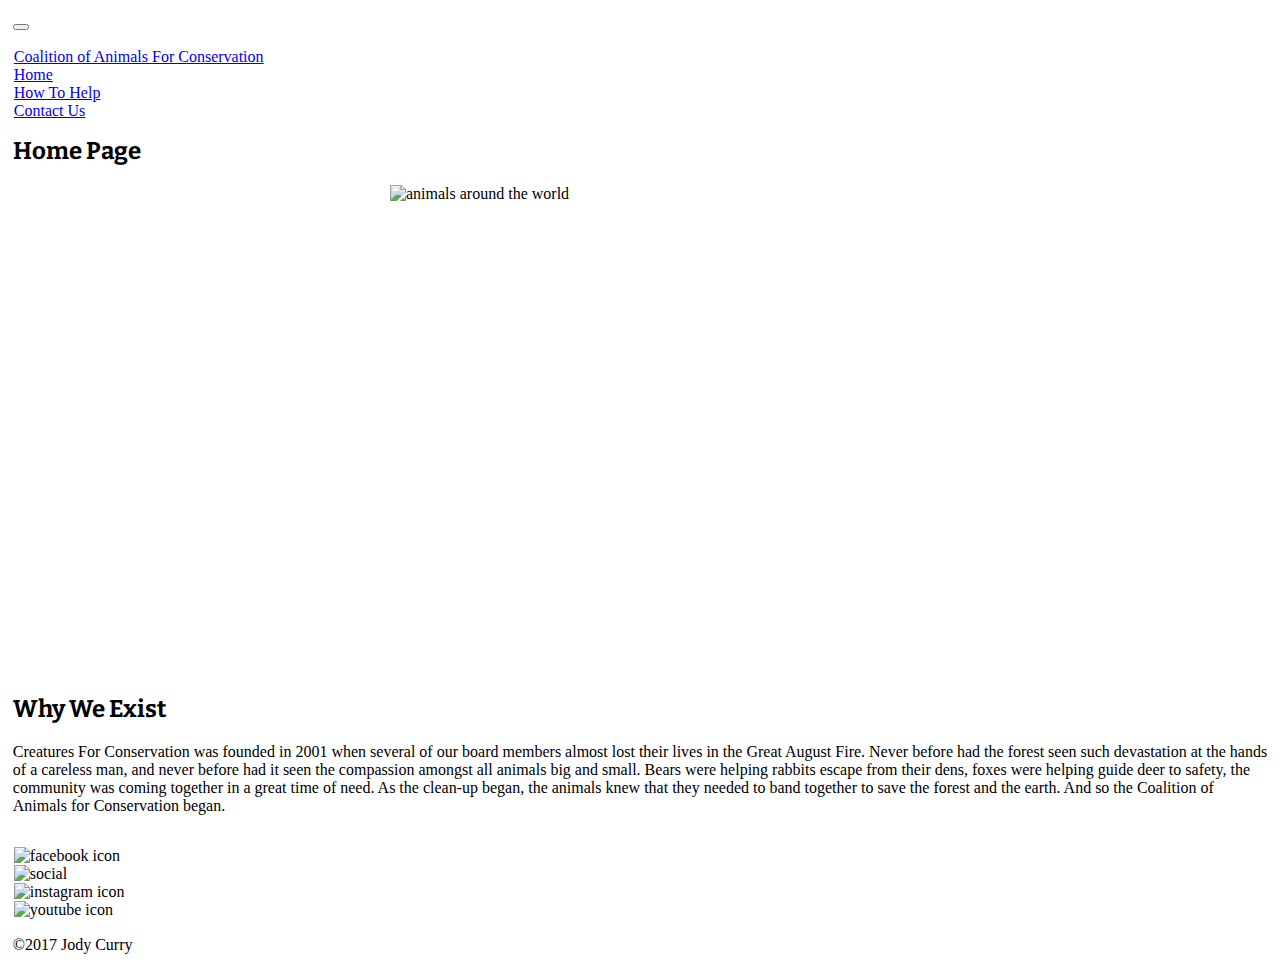
==== index.html @ 916082a9 "initial upload" ====
<!DOCTYPE html>

<html lang="en">

<head>

    <meta charset="UTF-8">

    <meta name="viewport" content="width=device-width, initial-scale=1, shrink-to-fit=no">

    <title>CAFC</title>
    <link rel="stylesheet" href="https://maxcdn.bootstrapcdn.com/bootstrap/4.0.0-beta.3/css/bootstrap.min.css" integrity="sha384-Zug+QiDoJOrZ5t4lssLdxGhVrurbmBWopoEl+M6BdEfwnCJZtKxi1KgxUyJq13dy" crossorigin="anonymous">
    <link rel="stylesheet" href="CSS/main.css">

</head>

<body>

    <nav class="navbar navbar-expand-sm navbar-dark bg-success sticky-top">
        <div class="navbar-header">
            <button class="navbar-toggler" type="button" data-toggle="collapse" data-target="#collapsemenu" aria-controls="collapsemenu" aria-expanded="false" aria-label="Toggle navigation">
   <span class="navbar-toggler-icon"></span>
    
            </button>

        </div>

        <div class="collapse navbar-collapse" id="collapsemenu">
            <ul class="navbar-nav mr-auto">
                <a class="navbar-brand" href="#">Coalition of Animals For Conservation</a>
                <li class="nav-item active">
                    <a class="nav-link" href="index.html">Home</a>
                </li>
                <li class="nav-item">
                    <a class="nav-link" href="help.html">How To Help</a>

                </li>
                <li class="nav-item">
                    <a class="nav-link" href="contact.html">Contact Us</a>
                </li>

            </ul>
        </div>


    </nav>

    <main>
        <h2>Home Page</h2>

        <!--        >div>p>lorem80-->
        <!--       container default is 15px, responsive-->
        <img class="center-block" src="https://thumbs.dreamstime.com/z/animals-around-earth-vector-22035534.jpg" alt="animals around the world" width="500" height="500" />

        <div class="jumbotron">
            <div class="container">
                <h2 class="display-3">Why We Exist</h2>
                <p class="lead">Creatures For Conservation was founded in 2001 when several of our board members almost lost their lives in the Great August Fire. Never before had the forest seen such devastation at the hands of a careless man, and never before had it seen the compassion amongst all animals big and small. Bears were helping rabbits escape from their dens, foxes were helping guide deer to safety, the community was coming together in a great time of need. As the clean-up began, the animals knew that they needed to band together to save the forest and the earth. And so the Coalition of Animals for Conservation began. </p>
            </div>
        </div>





    </main>

    <footer>
        <nav class="navbar navbar-expand-sm navbar-dark bg-success sticky-bottom">
            <div class="navbar-footer">

                
                <div class="collapse navbar-collapse" id="collapsemenu">
                    <ul class="navbar-nav mr-auto">
                    
                        
                        <li>
                           
                            <img data-type="facebook" data-src="img/social.svg" class="iconic iconic-md" alt="facebook icon" />

                        </li>
                        <li>
                        <img data-type="twitter" data-src="img/social.svg" class="iconic iconic-md" alt="social" />
            
                        </li>
                        <li>
                           
                            <img data-type="instagram" data-src="img/social.svg" class="iconic iconic-md" alt="instagram icon" />
                        </li>
                        <li>
                            <img data-type="youtube" data-src="img/social.svg" class="iconic iconic-md" alt="youtube icon" />
                        </li>
                    
                    </ul>
                </div>
            
            </div>
        </nav>
        <p>&copy;<time datetime="2017">2017</time> Jody Curry</p>
    </footer>

<script src="JS/iconic.min.js"></script>

<script src="https://code.jquery.com/jquery-3.2.1.slim.min.js" integrity="sha384-KJ3o2DKtIkvYIK3UENzmM7KCkRr/rE9/Qpg6aAZGJwFDMVNA/GpGFF93hXpG5KkN" crossorigin="anonymous"></script>
<script src="https://cdnjs.cloudflare.com/ajax/libs/popper.js/1.12.9/umd/popper.min.js" integrity="sha384-ApNbgh9B+Y1QKtv3Rn7W3mgPxhU9K/ScQsAP7hUibX39j7fakFPskvXusvfa0b4Q" crossorigin="anonymous"></script>
<script src="https://maxcdn.bootstrapcdn.com/bootstrap/4.0.0-beta.3/js/bootstrap.min.js" integrity="sha384-a5N7Y/aK3qNeh15eJKGWxsqtnX/wWdSZSKp+81YjTmS15nvnvxKHuzaWwXHDli+4" crossorigin="anonymous"></script>
    

    <script src="JS/main.js">
    </script>
</body>

</html>
---- CSS/main.css ----
@import url('https://fonts.googleapis.com/css?family=Bitter|Raleway');

body{
    margin: 1%;
}
h2{
    
    font-family: 'Bitter' , 'Book Antiqua', Palatino, serif;
    margin-top: 10px;
}

h3{
    font-family: 'Raleway' , helvetica, arial, sans-serif;
}

.center-block {
    display: block;
    margin-left: auto;
    margin-right: auto;
 }
ul{
   list-style: none;
    padding: 1px;
}
footer li{
    margin-right: 10px;
}
footer li:hover{
    background-color: white;
}
.cards li{
    float: left;
    margin-top: 2.5%;
    border: 1px black solid;
}
footer{
    clear: both;
    margin-top: 2.5%;
}
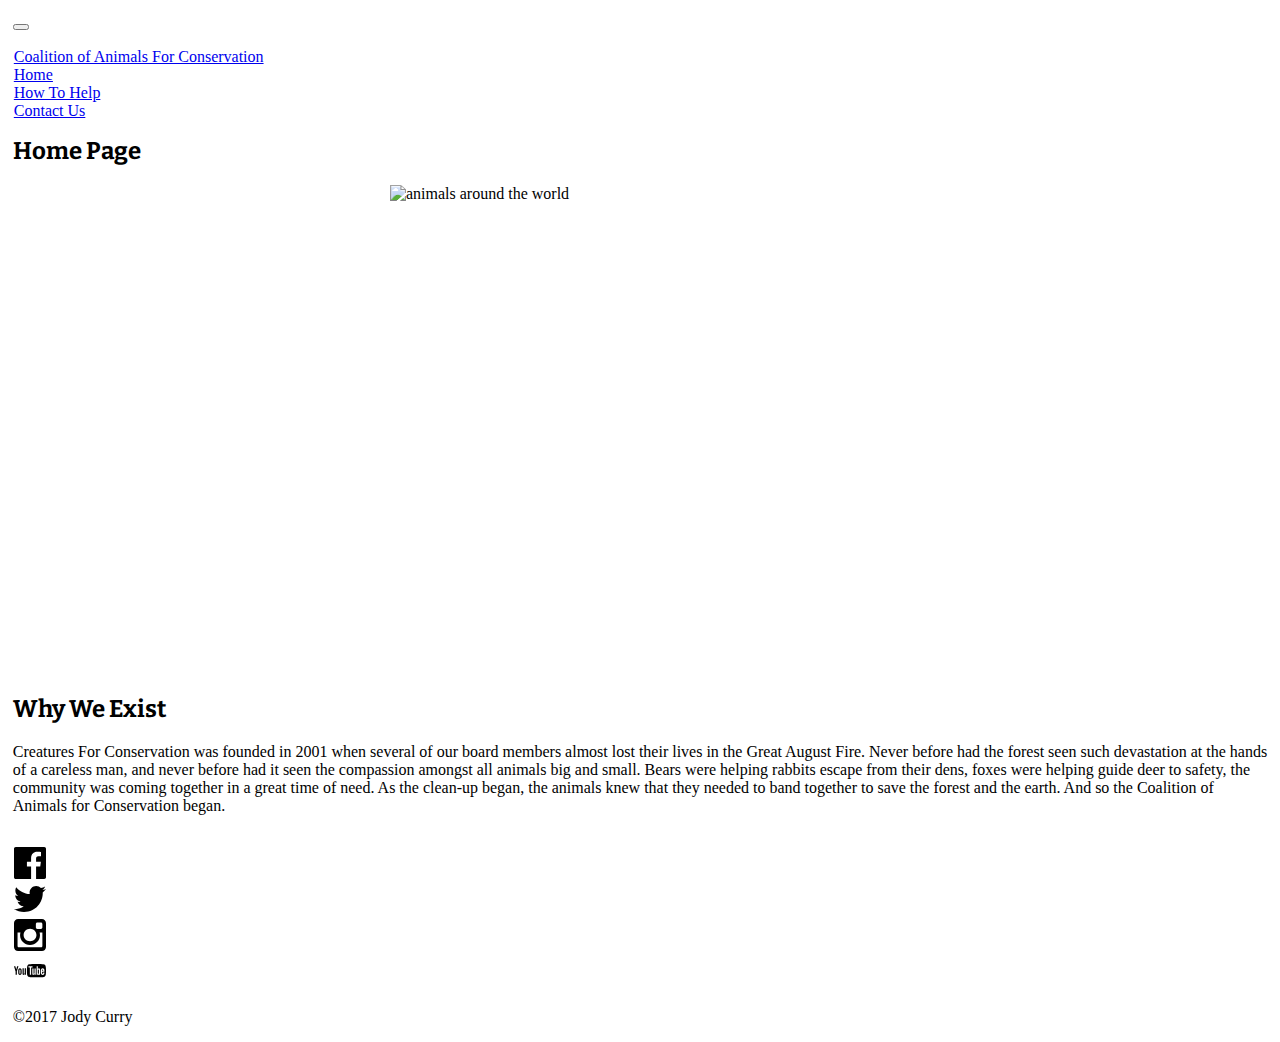
==== commit 79025d76: "Add files via upload" ====
--- a/index.html
+++ b/index.html
@@ -8,7 +8,7 @@
 
     <meta name="viewport" content="width=device-width, initial-scale=1, shrink-to-fit=no">
 
-    <title>CAFC</title>
+    <title>Bootstrap Blank Template</title>
     <link rel="stylesheet" href="https://maxcdn.bootstrapcdn.com/bootstrap/4.0.0-beta.3/css/bootstrap.min.css" integrity="sha384-Zug+QiDoJOrZ5t4lssLdxGhVrurbmBWopoEl+M6BdEfwnCJZtKxi1KgxUyJq13dy" crossorigin="anonymous">
     <link rel="stylesheet" href="CSS/main.css">
 
@@ -76,19 +76,19 @@
                         
                         <li>
                            
-                            <img data-type="facebook" data-src="img/social.svg" class="iconic iconic-md" alt="facebook icon" />
+                            <img data-type="facebook" data-src="IMG/social.svg" class="iconic iconic-md" alt="facebook icon" />
 
                         </li>
                         <li>
-                        <img data-type="twitter" data-src="img/social.svg" class="iconic iconic-md" alt="social" />
+                        <img data-type="twitter" data-src="IMG/social.svg" class="iconic iconic-md" alt="social" />
             
                         </li>
                         <li>
                            
-                            <img data-type="instagram" data-src="img/social.svg" class="iconic iconic-md" alt="instagram icon" />
+                            <img data-type="instagram" data-src="IMG/social.svg" class="iconic iconic-md" alt="instagram icon" />
                         </li>
                         <li>
-                            <img data-type="youtube" data-src="img/social.svg" class="iconic iconic-md" alt="youtube icon" />
+                            <img data-type="youtube" data-src="IMG/social.svg" class="iconic iconic-md" alt="youtube icon" />
                         </li>
                     
                     </ul>
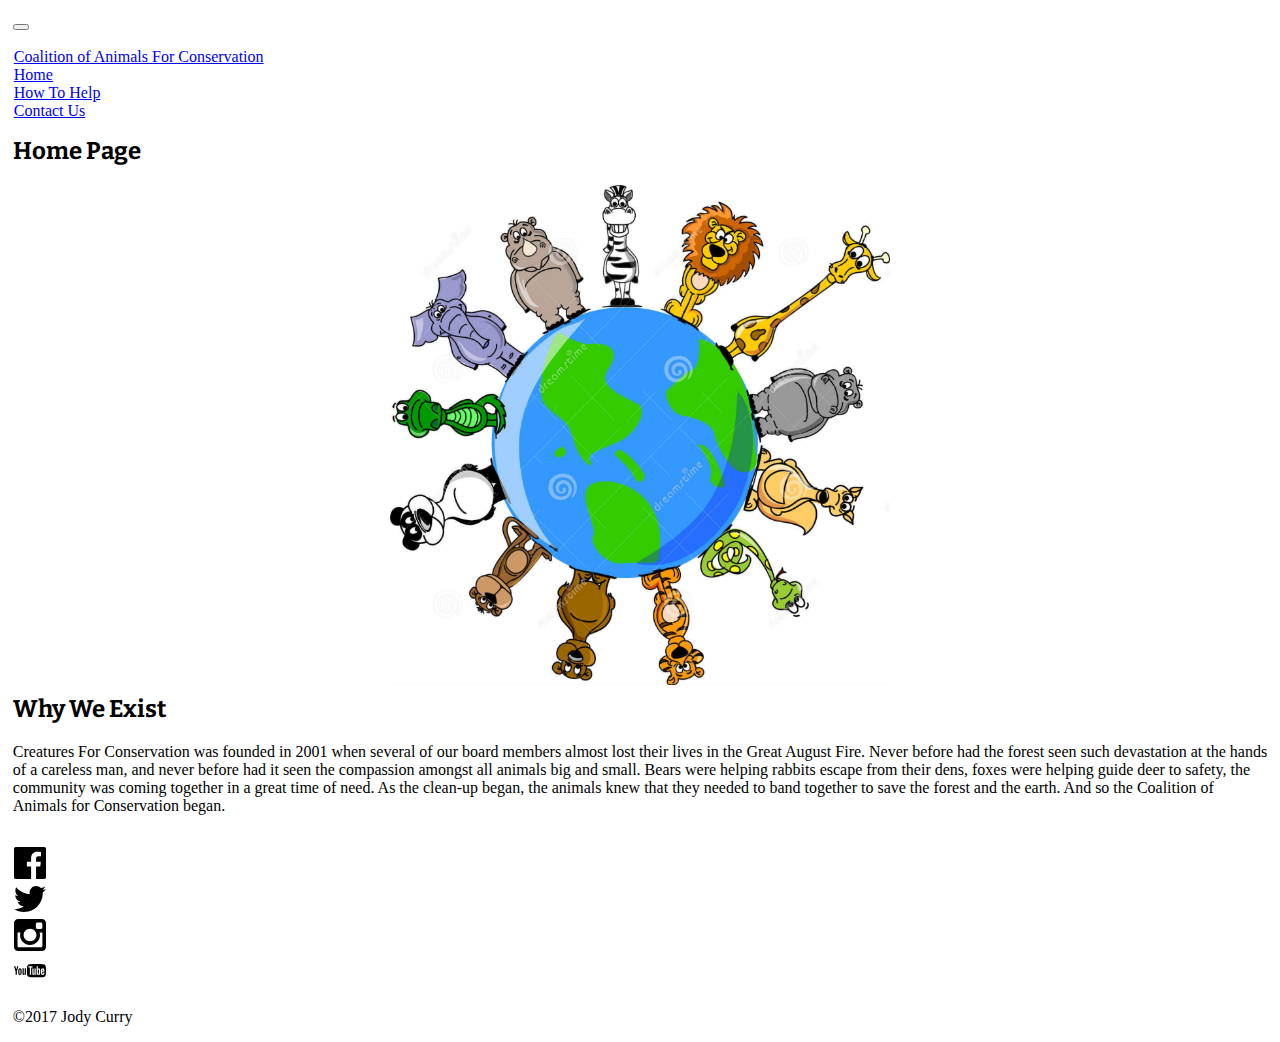
==== commit 9ad3a396: "updated main page" ====
--- a/index.html
+++ b/index.html
@@ -50,7 +50,7 @@
 
         <!--        >div>p>lorem80-->
         <!--       container default is 15px, responsive-->
-        <img class="center-block" src="https://thumbs.dreamstime.com/z/animals-around-earth-vector-22035534.jpg" alt="animals around the world" width="500" height="500" />
+        <img class="center-block" src="IMG/animalsPic.png" alt="animals around the world" width="500" height="500" />
 
         <div class="jumbotron">
             <div class="container">
